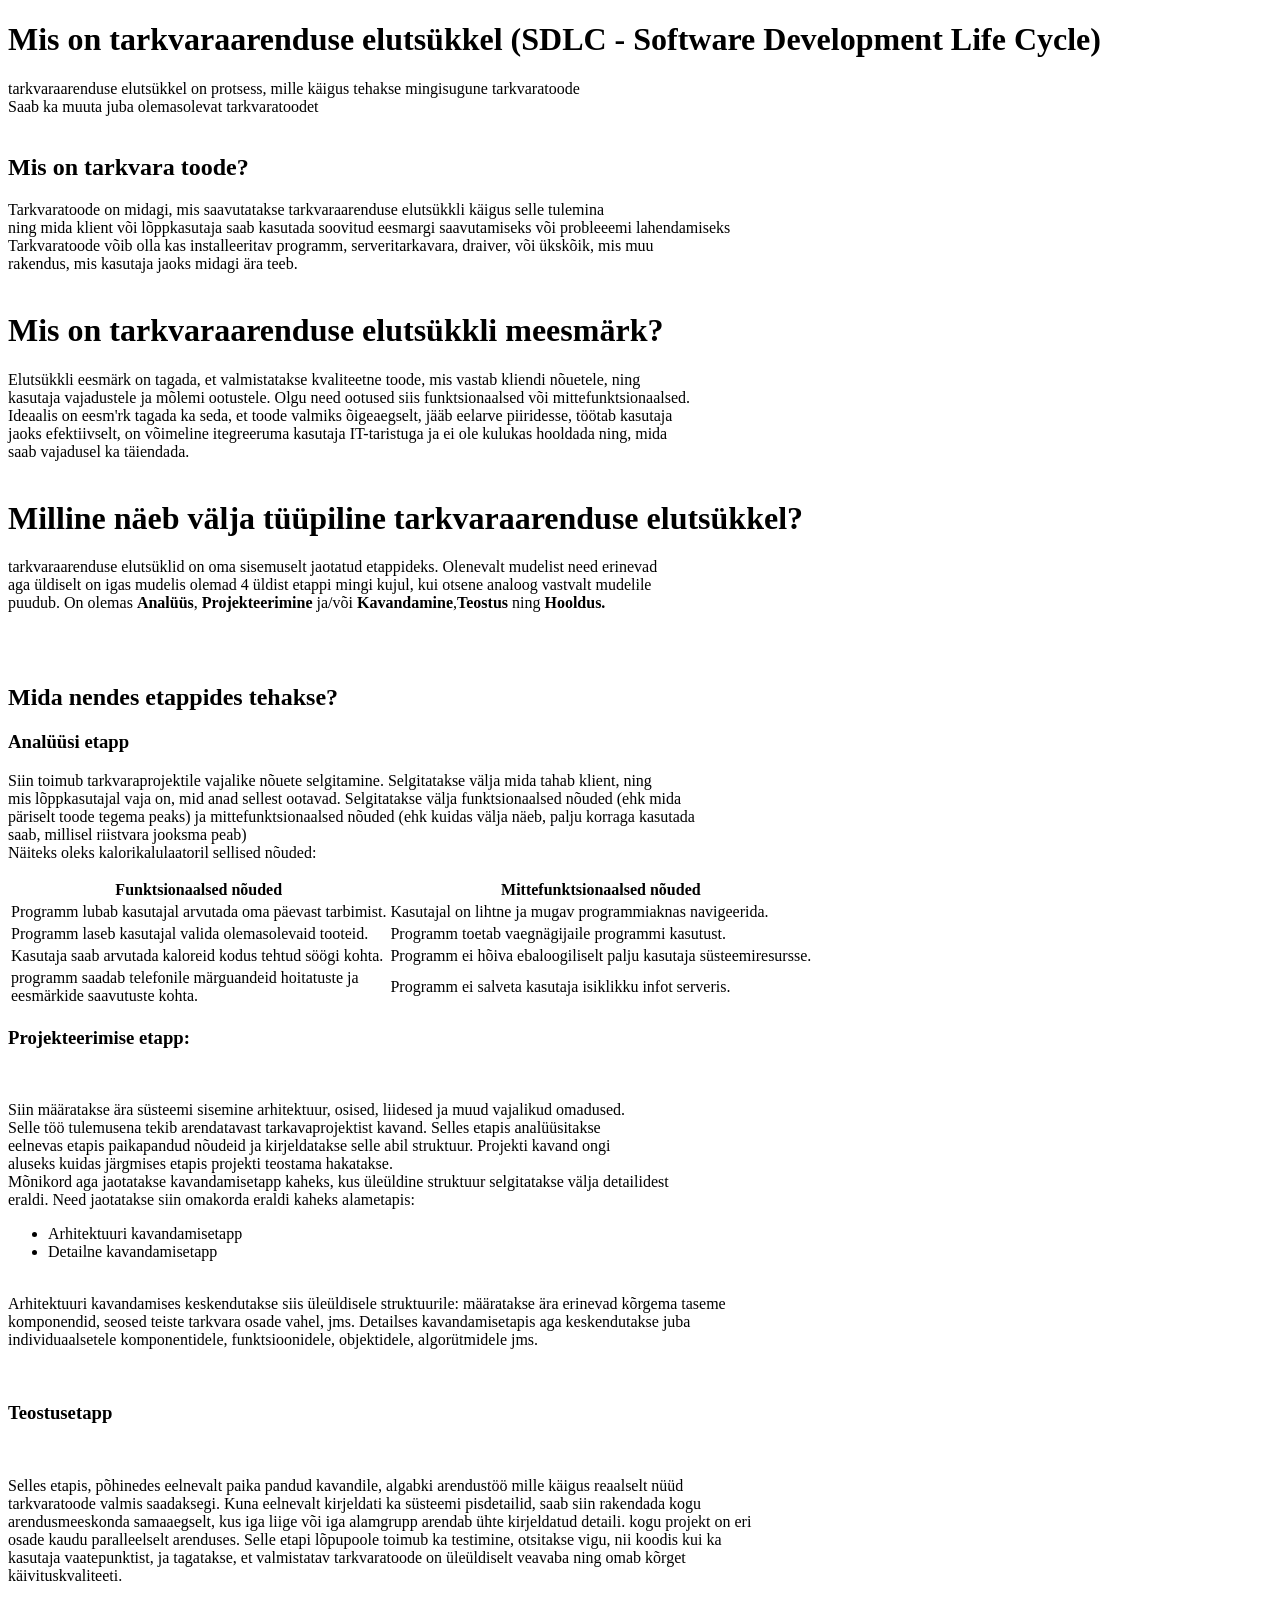
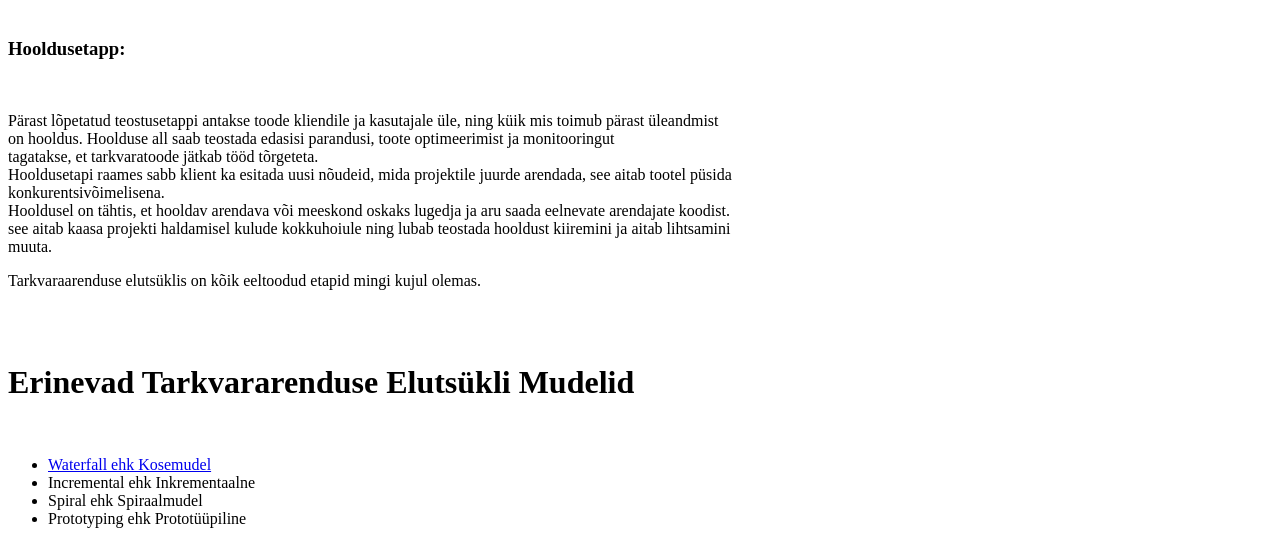
==== SDLC.html @ 90fbac44 "Tarkvaraarenduse protsessid üldiselt" ====
<!DOCTYPE html>
<html lang="en">
<head>
    <meta charset="UTF-8">
    <meta name="viewport" content="width=device-width, initial-scale=1.0">
    <title>Tarkvara Arendusprotsess</title>
</head>
<body>
    <h1>Mis on tarkvaraarenduse elutsükkel (SDLC - Software Development Life Cycle)</h1>
    <p>
        tarkvaraarenduse elutsükkel on protsess, mille käigus tehakse mingisugune tarkvaratoode<br/>
        Saab ka muuta juba olemasolevat tarkvaratoodet<br/><br/>
    </p>
    <h2>Mis on tarkvara toode?</h2>
    <p>
        Tarkvaratoode on midagi, mis saavutatakse tarkvaraarenduse elutsükkli käigus selle tulemina <br/>
        ning mida klient või lõppkasutaja saab kasutada soovitud eesmargi saavutamiseks või probleeemi lahendamiseks<br/>
        Tarkvaratoode võib olla kas installeeritav programm, serveritarkavara, draiver, või ükskõik, mis muu<br/>
        rakendus, mis kasutaja jaoks midagi ära teeb.<br/><br/>
    </p>
        <h1>Mis on tarkvaraarenduse elutsükkli meesmärk?</h1>
    <p>
        Elutsükkli eesmärk on tagada, et valmistatakse kvaliteetne toode, mis vastab kliendi nõuetele, ning <br/>
        kasutaja vajadustele ja mõlemi ootustele. Olgu need ootused siis funktsionaalsed või mittefunktsionaalsed.<br/>
        Ideaalis on eesm'rk tagada ka seda, et toode valmiks õigeaegselt, jääb eelarve piiridesse, töötab kasutaja<br/>
        jaoks efektiivselt, on võimeline itegreeruma kasutaja IT-taristuga ja ei ole kulukas hooldada ning, mida <br/>
        saab vajadusel ka täiendada.<br/><br/>
    </p>
    <h1>Milline näeb välja tüüpiline tarkvaraarenduse elutsükkel?</h1>
    <p>
        tarkvaraarenduse elutsüklid on oma sisemuselt jaotatud etappideks. Olenevalt mudelist need erinevad<br/>
        aga üldiselt on igas mudelis olemad 4 üldist etappi mingi kujul, kui otsene analoog vastvalt mudelile <br/>
        puudub. On olemas  <b>Analüüs</b>, <b>Projekteerimine</b> ja/või <b>Kavandamine</b>,<b>Teostus</b> ning <b>Hooldus.</b>
    </p><br/><br/>
    <h2>Mida nendes etappides tehakse?</h2>
    <h3>Analüüsi etapp</h3>
    <p>
        Siin toimub tarkvaraprojektile vajalike nõuete selgitamine. Selgitatakse välja mida tahab klient, ning <br/>
        mis lõppkasutajal vaja on, mid anad sellest ootavad. Selgitatakse välja funktsionaalsed nõuded (ehk mida <br/>
         päriselt toode tegema peaks) ja mittefunktsionaalsed nõuded (ehk kuidas välja näeb, palju korraga kasutada  <br/>
         saab, millisel riistvara jooksma peab)<br/> Näiteks oleks kalorikalulaatoril sellised nõuded:
         <table>
            <tr>
                <th>Funktsionaalsed nõuded</th>
                <th>Mittefunktsionaalsed nõuded</th>
            </tr>     
            <tr>
                <td>Programm lubab kasutajal arvutada oma päevast tarbimist.</td>
                <td>Kasutajal on lihtne ja mugav programmiaknas navigeerida.</td>
            </tr>
            <tr>
                <td>Programm laseb kasutajal valida olemasolevaid tooteid.</td>
                <td>Programm toetab vaegnägijaile programmi kasutust.</td>
            </tr>
            <tr>
                <td>Kasutaja saab arvutada kaloreid kodus tehtud söögi kohta.</td>
                <td>Programm ei hõiva ebaloogiliselt palju kasutaja süsteemiresursse.</td>
            </tr>
            <tr>
                <td>programm saadab telefonile märguandeid hoitatuste ja <br/>
                    eesmärkide saavutuste kohta.</td>
                <td>Programm ei salveta kasutaja isiklikku infot serveris.</td>
            </tr>
         </table>
    </p>
    <h3>Projekteerimise etapp:</h3><br/>
    <p>
        Siin määratakse ära süsteemi sisemine arhitektuur, osised, liidesed ja muud vajalikud omadused.<br/>
        Selle töö tulemusena tekib arendatavast tarkavaprojektist kavand. Selles etapis analüüsitakse<br/>
        eelnevas etapis paikapandud nõudeid ja kirjeldatakse selle abil struktuur. Projekti kavand ongi<br/>
        aluseks kuidas järgmises etapis projekti teostama hakatakse.<br/>
        Mõnikord aga jaotatakse kavandamisetapp kaheks, kus üleüldine struktuur selgitatakse välja detailidest<br/>
        eraldi. Need jaotatakse siin omakorda eraldi kaheks alametapis:
        <ul>
            <li>Arhitektuuri kavandamisetapp</li>
            <li>Detailne kavandamisetapp</li>
        </ul><br/>
        Arhitektuuri kavandamises keskendutakse siis üleüldisele struktuurile: määratakse ära erinevad kõrgema taseme<br/>
        komponendid, seosed teiste tarkvara osade vahel, jms. Detailses kavandamisetapis aga keskendutakse juba <br/>
        individuaalsetele komponentidele, funktsioonidele, objektidele, algorütmidele jms.<br/>

    </p><br/>
    <h3>Teostusetapp</h3><br/>
    <p>
        Selles etapis, põhinedes eelnevalt paika pandud kavandile, algabki arendustöö mille käigus reaalselt nüüd <br/>
        tarkvaratoode valmis saadaksegi. Kuna eelnevalt kirjeldati ka süsteemi pisdetailid, saab siin rakendada kogu <br/>
        arendusmeeskonda samaaegselt, kus iga liige või iga alamgrupp arendab ühte kirjeldatud detaili. kogu projekt on eri <br/>
        osade kaudu paralleelselt arenduses. Selle etapi lõpupoole toimub ka testimine, otsitakse vigu, nii koodis kui ka <br/>
        kasutaja vaatepunktist, ja tagatakse, et valmistatav tarkvaratoode on  üleüldiselt veavaba ning omab kõrget <br/>
        käivituskvaliteeti.<br/> 
    </p><br/>
    <h3>Hooldusetapp:</h3><br/>
    <p>
        Pärast lõpetatud teostusetappi antakse toode kliendile ja kasutajale üle, ning küik mis toimub pärast üleandmist <br/>
        on hooldus. Hoolduse all saab teostada edasisi parandusi, toote optimeerimist ja monitooringut <br/>
        tagatakse, et tarkvaratoode jätkab tööd tõrgeteta.<br/>
        Hooldusetapi raames sabb klient ka esitada uusi nõudeid, mida projektile juurde arendada, see aitab tootel püsida<br/>
         konkurentsivõimelisena.<br/>
         Hooldusel on tähtis, et hooldav arendava või meeskond oskaks lugedja ja aru saada eelnevate arendajate koodist.<br/>
         see aitab kaasa projekti haldamisel kulude kokkuhoiule ning lubab teostada hooldust kiiremini ja aitab lihtsamini <br/>
         muuta.<br/>
         <p>Tarkvaraarenduse elutsüklis on kõik eeltoodud etapid mingi kujul olemas.</p><br/><br/>
    </p>
    <h1>Erinevad Tarkvararenduse Elutsükli Mudelid</h1><br/>
    <p>
        <ul>
            <li><a href="SDLCModels/waterfall.html">Waterfall ehk Kosemudel</a></li>
            <li><a href=""></a>Incremental ehk Inkrementaalne</li>
            <li><a href=""></a>Spiral ehk  Spiraalmudel</li>
            <li><a href=""></a>Prototyping ehk Prototüüpiline</li>
        </ul>
    </p>
</body>
</html>
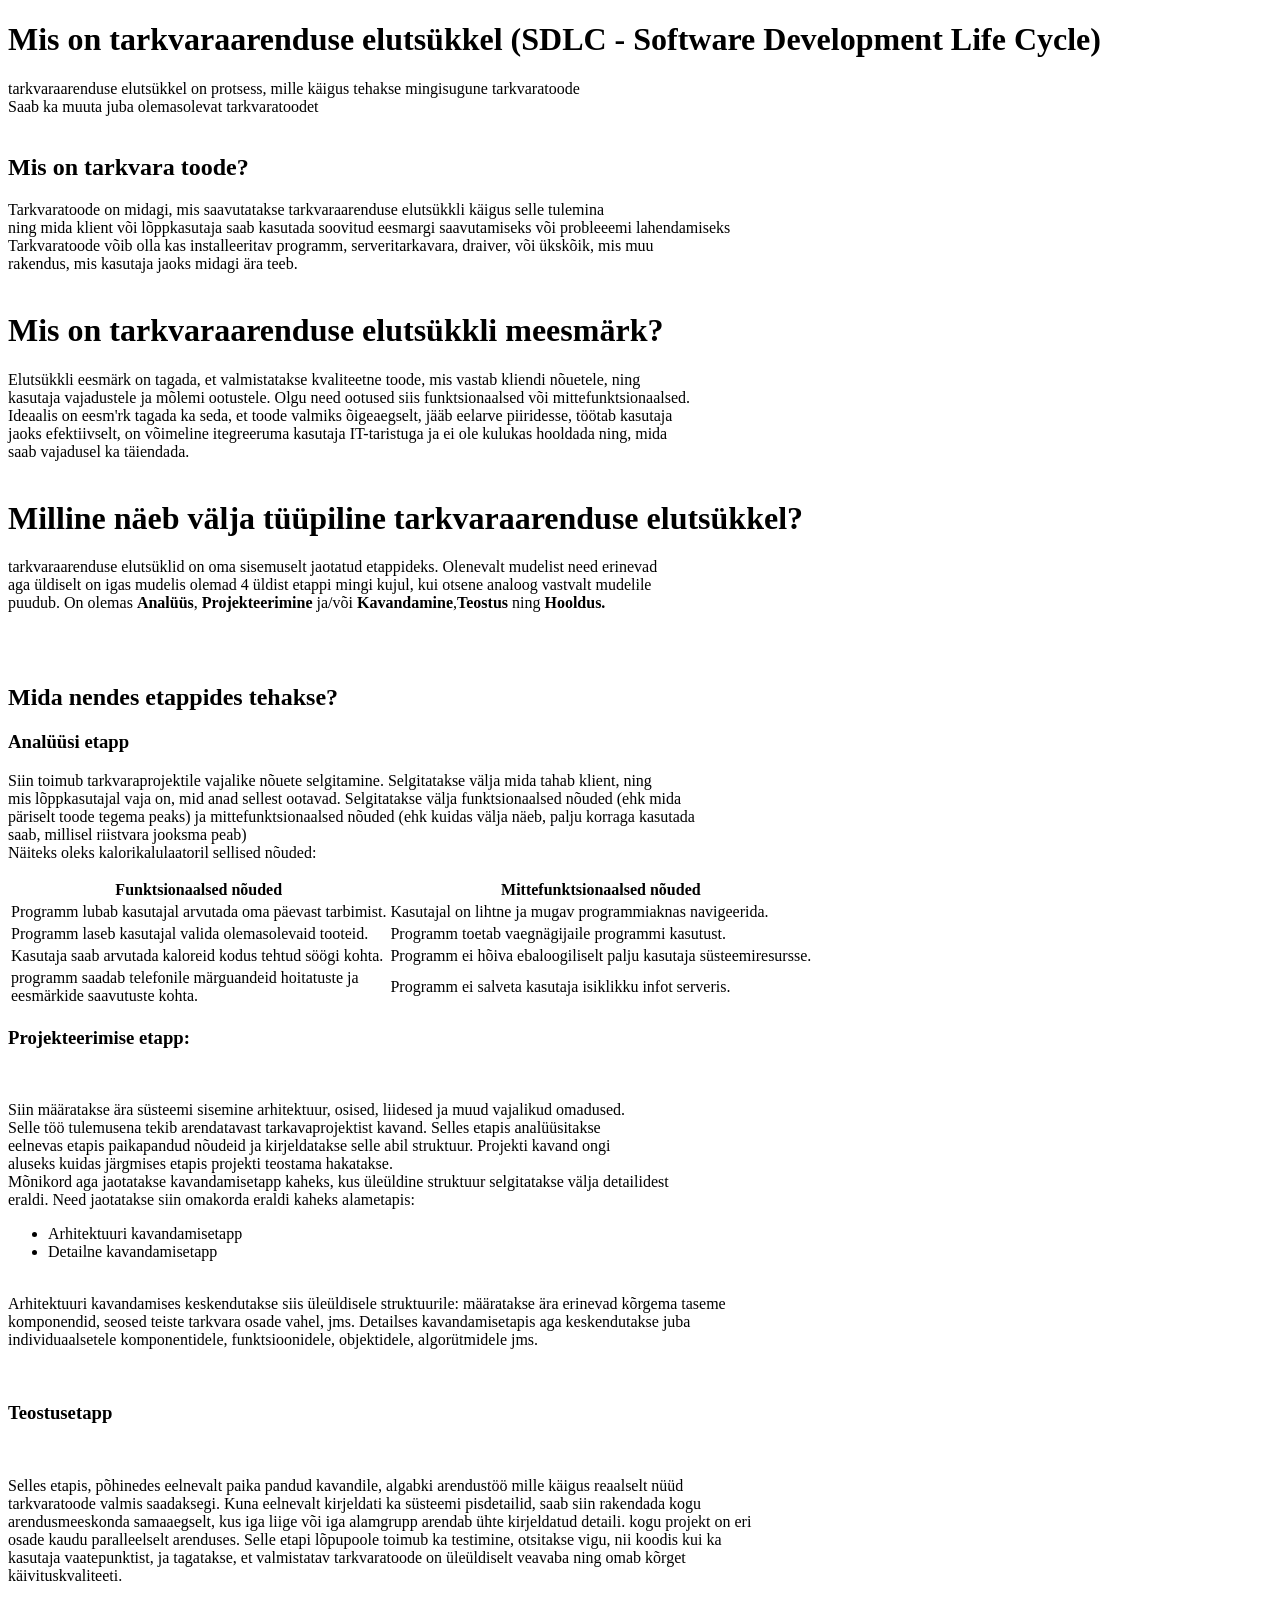
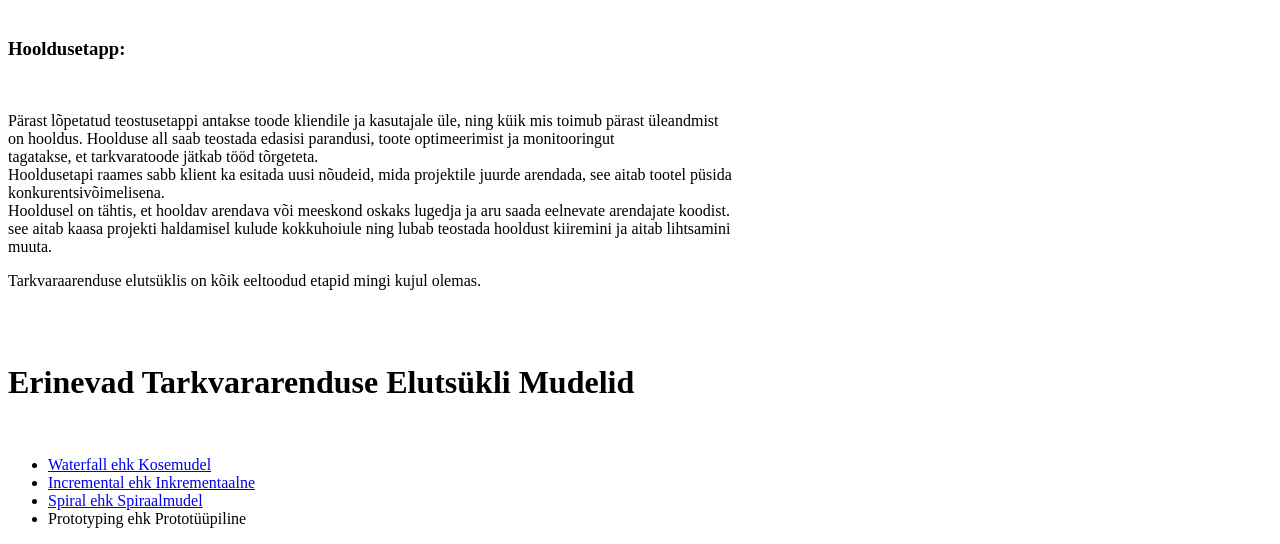
==== commit db2f0acb: "finished kose, incremental and started spiral.html" ====
--- a/SDLC.html
+++ b/SDLC.html
@@ -105,8 +105,8 @@
     <p>
         <ul>
             <li><a href="SDLCModels/waterfall.html">Waterfall ehk Kosemudel</a></li>
-            <li><a href=""></a>Incremental ehk Inkrementaalne</li>
-            <li><a href=""></a>Spiral ehk  Spiraalmudel</li>
+            <li><a href="SDLCModels/incremental.html">Incremental ehk Inkrementaalne</a></li>
+            <li><a href="SDLCModels/spiral.html">Spiral ehk  Spiraalmudel</a></li>
             <li><a href=""></a>Prototyping ehk Prototüüpiline</li>
         </ul>
     </p>
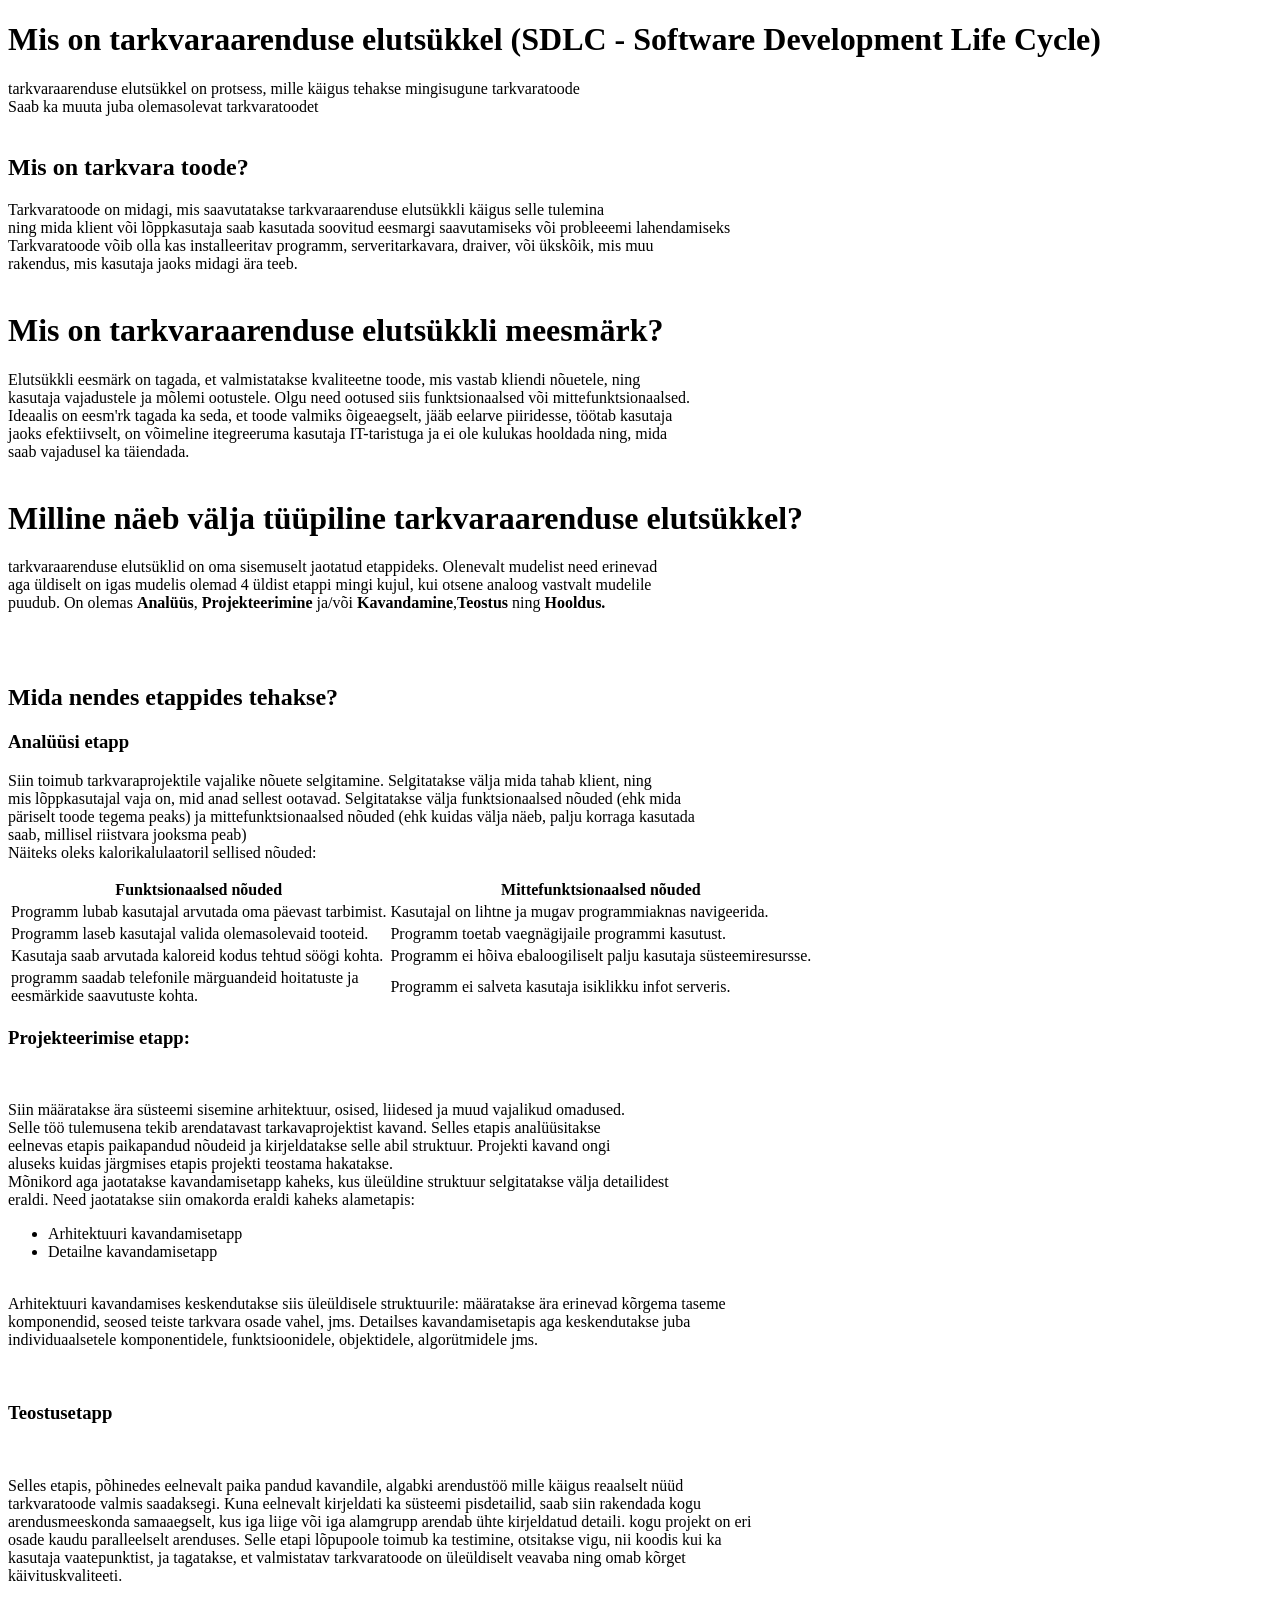
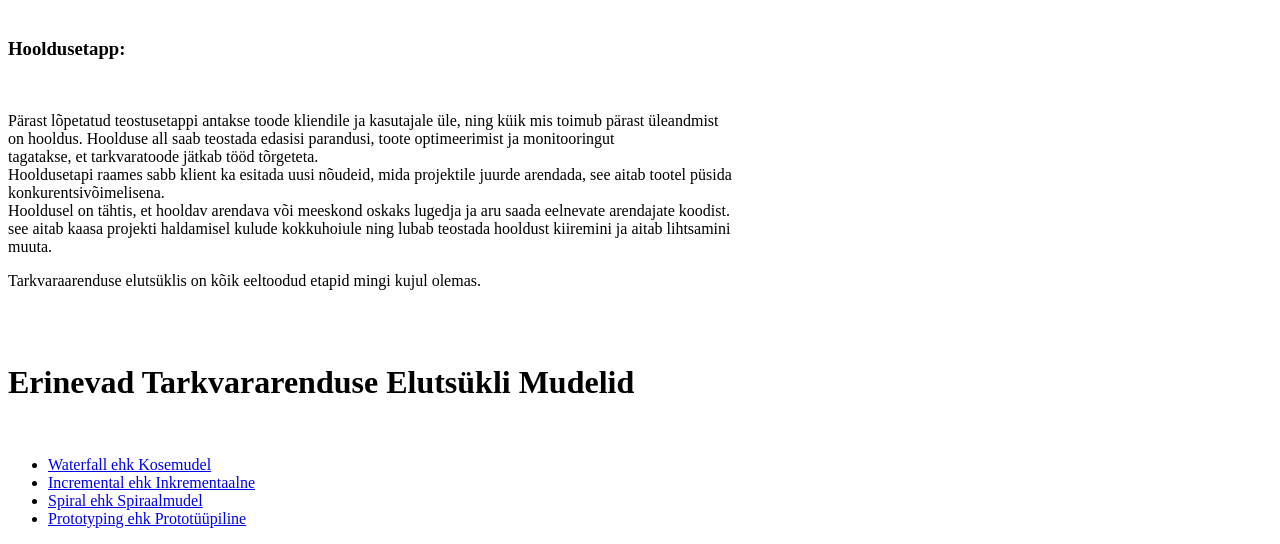
==== commit c92e5dca: "spiral + prototype" ====
--- a/SDLC.html
+++ b/SDLC.html
@@ -107,7 +107,7 @@
             <li><a href="SDLCModels/waterfall.html">Waterfall ehk Kosemudel</a></li>
             <li><a href="SDLCModels/incremental.html">Incremental ehk Inkrementaalne</a></li>
             <li><a href="SDLCModels/spiral.html">Spiral ehk  Spiraalmudel</a></li>
-            <li><a href=""></a>Prototyping ehk Prototüüpiline</li>
+            <li><a href="SDLCModels/prototype.html">Prototyping ehk Prototüüpiline</a></li>
         </ul>
     </p>
 </body>
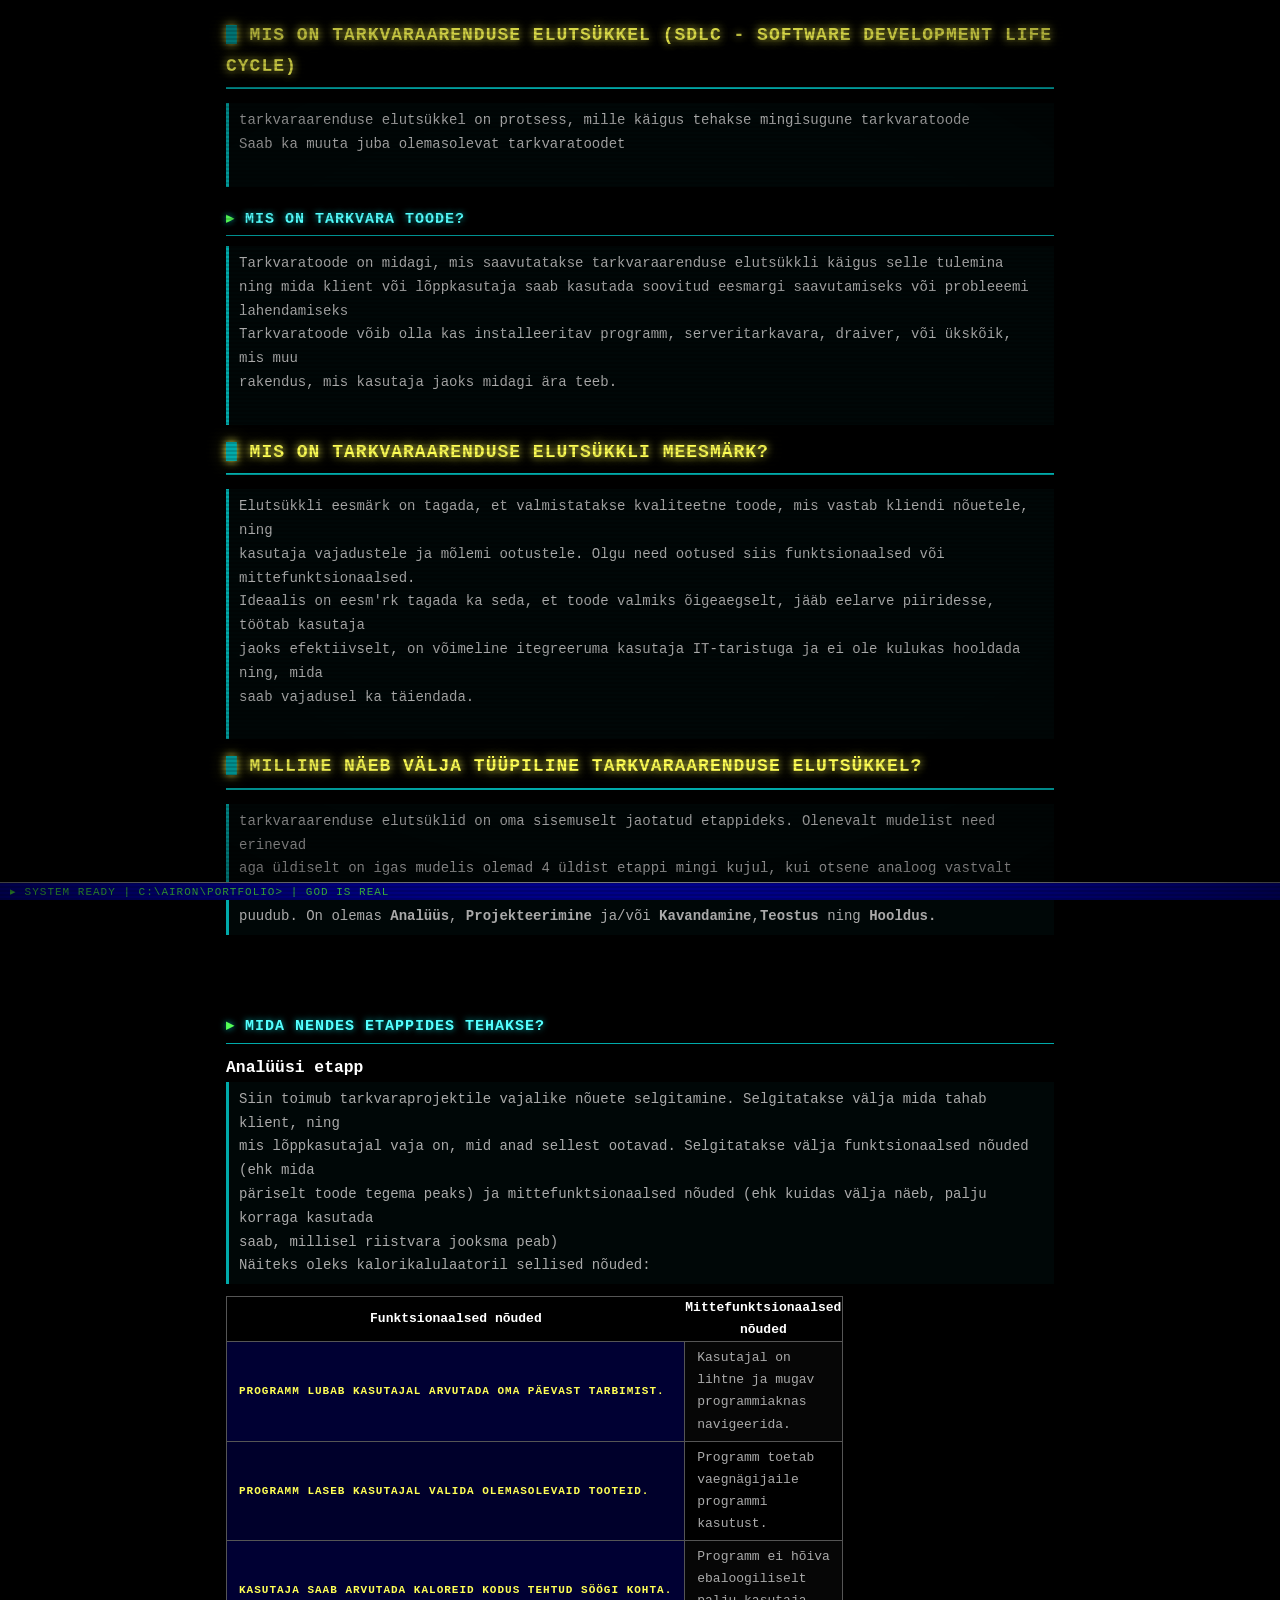
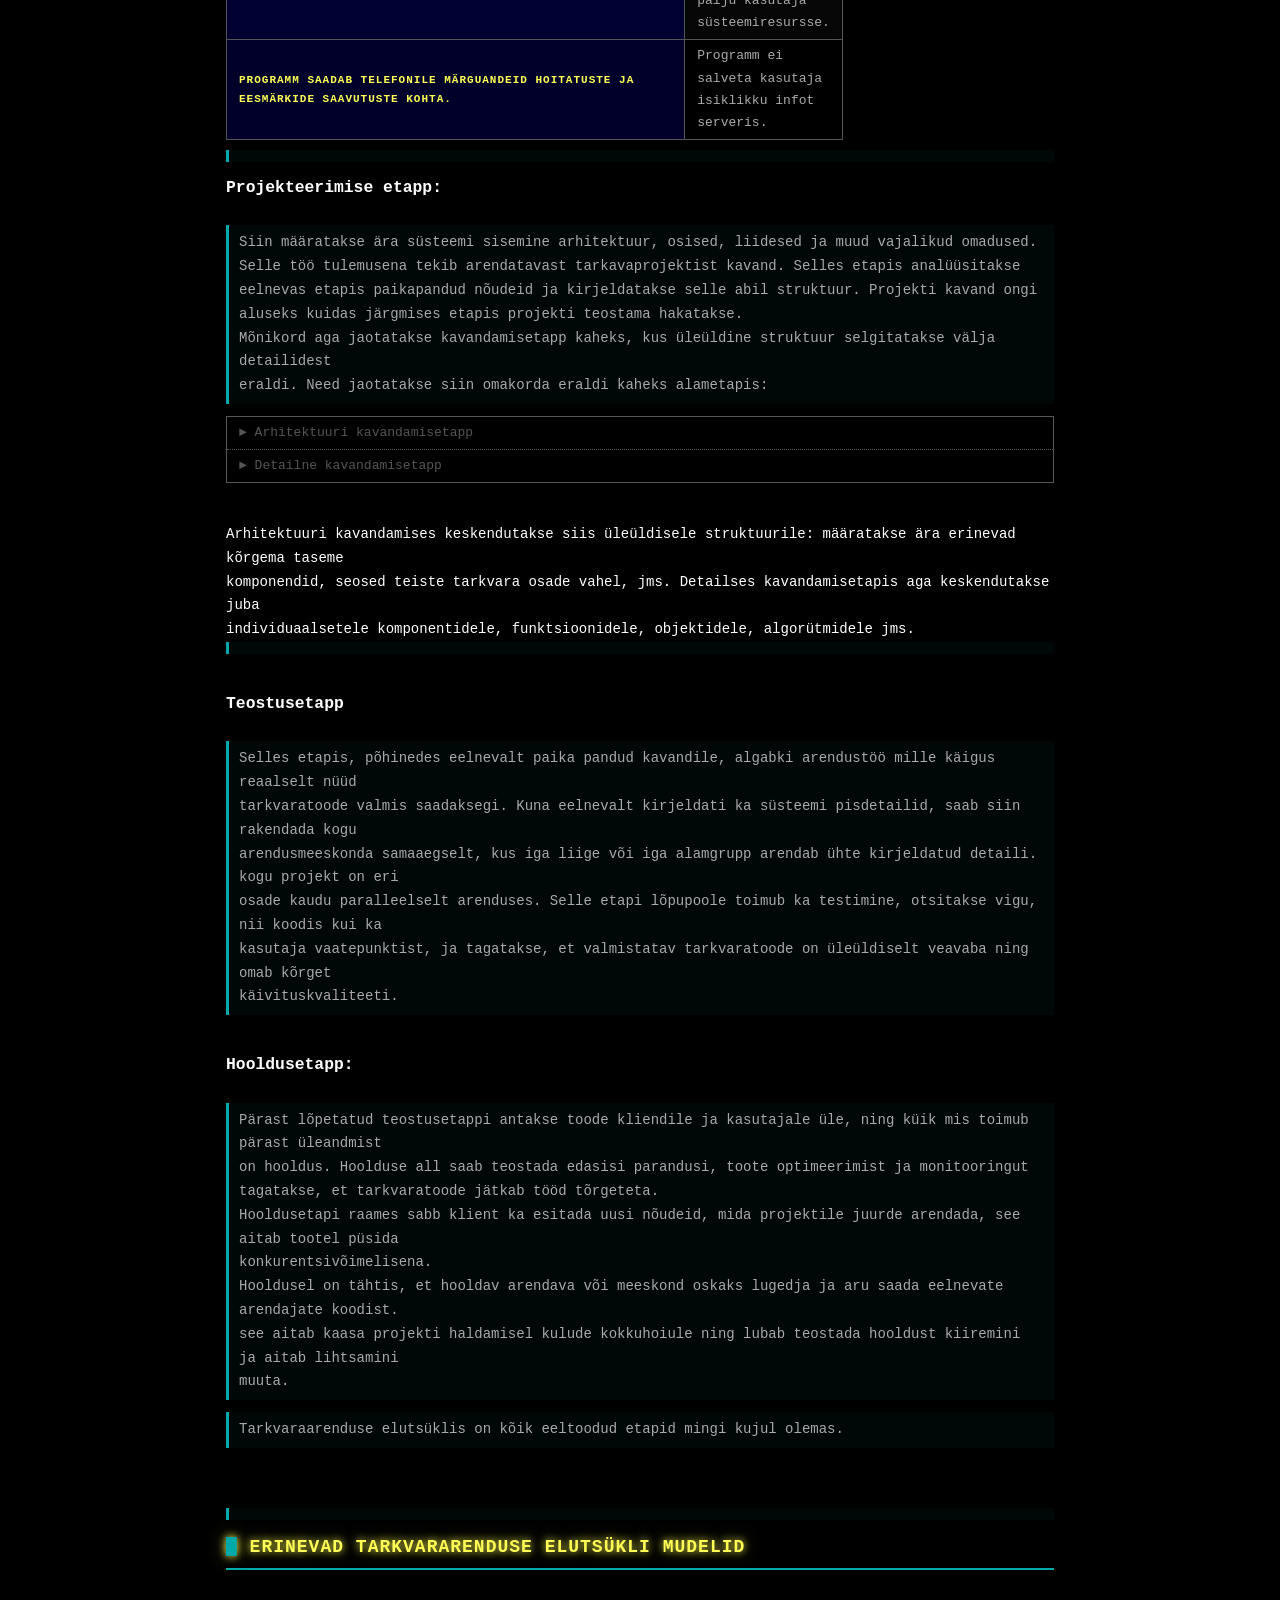
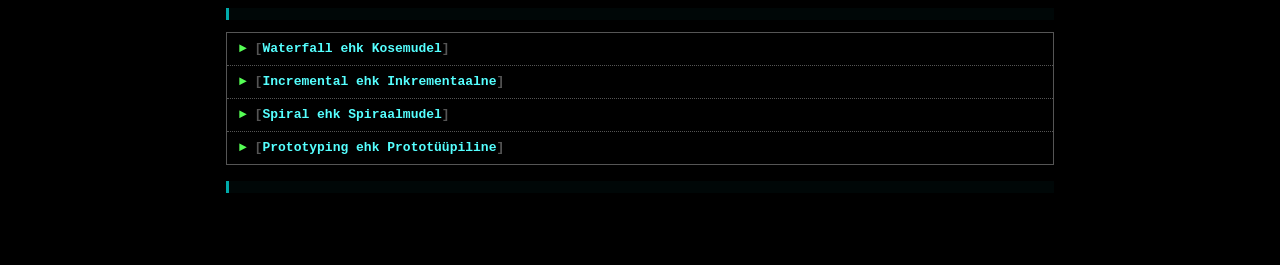
==== commit 33919827: "add css link and change footer" ====
--- a/SDLC.html
+++ b/SDLC.html
@@ -3,6 +3,7 @@
 <head>
     <meta charset="UTF-8">
     <meta name="viewport" content="width=device-width, initial-scale=1.0">
+    <link rel="stylesheet" href="templeos.css">
     <title>Tarkvara Arendusprotsess</title>
 </head>
 <body>
--- a/templeos.css
+++ b/templeos.css
@@ -0,0 +1,269 @@
+/* ═══════════════════════════════════════════════════
+   TEMPLEOS AESTHETIC CSS
+   16-color VGA palette, bitmap-feel, divine terminal
+   Drop-in stylesheet — zero HTML changes required
+   ═══════════════════════════════════════════════════ */
+
+:root {
+  --black:    #000000;
+  --blue:     #0000AA;
+  --green:    #00AA00;
+  --cyan:     #00AAAA;
+  --lgray:    #AAAAAA;
+  --dgray:    #555555;
+  --lgreen:   #55FF55;
+  --lcyan:    #55FFFF;
+  --lred:     #FF5555;
+  --lmagenta: #FF55FF;
+  --yellow:   #FFFF55;
+  --white:    #FFFFFF;
+}
+
+/* ── ANIMATIONS ──────────────────────────────────── */
+@keyframes scanlines {
+  0%   { background-position: 0 0; }
+  100% { background-position: 0 4px; }
+}
+@keyframes flicker {
+  0%   { opacity: 1; }
+  92%  { opacity: 1; }
+  93%  { opacity: 0.96; }
+  94%  { opacity: 1; }
+  97%  { opacity: 0.98; }
+  100% { opacity: 1; }
+}
+@keyframes boot-in {
+  from { opacity: 0; transform: scaleY(0.02); }
+  to   { opacity: 1; transform: scaleY(1); }
+}
+
+/* ── RESET ───────────────────────────────────────── */
+*, *::before, *::after {
+  box-sizing: border-box;
+  margin: 0;
+  padding: 0;
+}
+
+/* ── BASE ────────────────────────────────────────── */
+html {
+  background: var(--black);
+  scroll-behavior: smooth;
+}
+
+body {
+  font-family: 'Courier New', Courier, monospace;
+  font-size: 14px;
+  line-height: 1.7;
+  color: var(--white);
+  background: var(--black);
+  min-height: 100vh;
+  max-width: 860px;
+  margin: 0 auto;
+  padding: 20px 16px 60px;
+  animation: boot-in 0.35s ease-out, flicker 10s infinite;
+  position: relative;
+  overflow-x: hidden;
+}
+
+/* CRT scanline overlay */
+body::before {
+  content: '';
+  position: fixed;
+  inset: 0;
+  background: repeating-linear-gradient(
+    to bottom,
+    transparent 0px,
+    transparent 2px,
+    rgba(0, 0, 0, 0.15) 2px,
+    rgba(0, 0, 0, 0.15) 4px
+  );
+  pointer-events: none;
+  z-index: 9999;
+  animation: scanlines 0.08s linear infinite;
+}
+
+/* CRT vignette */
+body::after {
+  content: '';
+  position: fixed;
+  inset: 0;
+  background: radial-gradient(ellipse at center,
+    transparent 55%,
+    rgba(0, 0, 0, 0.6) 100%
+  );
+  pointer-events: none;
+  z-index: 9998;
+}
+
+/* ── HEADINGS ────────────────────────────────────── */
+h1 {
+  font-size: 18px;
+  color: var(--yellow);
+  text-transform: uppercase;
+  letter-spacing: 1px;
+  text-shadow: 0 0 8px var(--yellow), 0 0 20px rgba(255, 255, 85, 0.3);
+  padding-bottom: 6px;
+  margin-bottom: 14px;
+  border-bottom: 2px solid var(--cyan);
+}
+
+h1::before {
+  content: '█ ';
+  color: var(--cyan);
+}
+
+h2 {
+  font-size: 15px;
+  color: var(--lcyan);
+  text-transform: uppercase;
+  letter-spacing: 1px;
+  text-shadow: 0 0 6px var(--cyan);
+  margin-top: 20px;
+  margin-bottom: 10px;
+  border-bottom: 1px solid var(--cyan);
+  padding-bottom: 3px;
+}
+
+h2::before {
+  content: '▸ ';
+  color: var(--lgreen);
+}
+
+/* ── PARAGRAPH ───────────────────────────────────── */
+p {
+  color: var(--lgray);
+  margin-bottom: 12px;
+  padding: 6px 10px;
+  border-left: 3px solid var(--cyan);
+  background: rgba(0, 170, 170, 0.04);
+}
+
+/* ── LINKS ───────────────────────────────────────── */
+a {
+  color: var(--lcyan);
+  text-decoration: none;
+  font-weight: bold;
+  transition: color 0.1s, text-shadow 0.1s;
+}
+
+a::before { content: '['; color: var(--dgray); }
+a::after  { content: ']'; color: var(--dgray); }
+
+a:hover {
+  color: var(--yellow);
+  text-shadow: 0 0 6px var(--yellow);
+}
+
+a:visited {
+  color: var(--lmagenta);
+}
+
+/* ── LISTS ───────────────────────────────────────── */
+ul {
+  list-style: none;
+  padding: 0;
+  margin: 10px 0 16px;
+  border: 1px solid var(--dgray);
+}
+
+ul li {
+  padding: 5px 12px;
+  border-bottom: 1px dotted var(--dgray);
+  color: var(--lgray);
+  font-size: 13px;
+  transition: background 0.1s;
+}
+
+ul li:last-child {
+  border-bottom: none;
+}
+
+ul li:hover {
+  background: rgba(0, 170, 170, 0.07);
+}
+
+ul li::before {
+  content: '► ';
+  color: var(--lgreen);
+}
+
+/* inactive items (no link) */
+ul li:not(:has(a)) {
+  color: var(--dgray);
+}
+
+ul li:not(:has(a))::before {
+  color: var(--dgray);
+}
+
+/* ── TABLE ───────────────────────────────────────── */
+table {
+  border-collapse: collapse;
+  width: 100%;
+  max-width: 520px;
+  margin: 10px 0;
+  font-size: 13px;
+  border: 1px solid var(--dgray);
+}
+
+td {
+  border: 1px solid var(--dgray);
+  padding: 5px 12px;
+  color: var(--lgray);
+  vertical-align: middle;
+}
+
+/* first column = label */
+td:first-child {
+  color: var(--yellow);
+  background: rgba(0, 0, 170, 0.25);
+  font-weight: bold;
+  text-transform: uppercase;
+  font-size: 11px;
+  letter-spacing: 1px;
+  white-space: nowrap;
+  width: 160px;
+}
+
+tr:nth-child(even) td            { background: rgba(85, 85, 85, 0.08); }
+tr:nth-child(even) td:first-child { background: rgba(0, 0, 170, 0.3); }
+tr:hover td                       { background: rgba(0, 170, 170, 0.07); }
+tr:hover td:first-child            { background: rgba(0, 0, 170, 0.4); }
+
+/* ── IMAGES ──────────────────────────────────────── */
+img {
+  display: block;
+  max-width: 600px;
+  max-height: 600px;
+  image-rendering: pixelated;
+  border: 2px solid var(--lgray);
+  box-shadow: 0 0 10px rgba(0, 170, 170, 0.3), 4px 4px 0 var(--dgray);
+  margin: 4px 0;
+}
+
+/* ── STATUS BAR ──────────────────────────────────── */
+html::after {
+  content: '▸ SYSTEM READY  |  C:\\AIRON\\PORTFOLIO>  |  GOD IS REAL ';
+  position: fixed;
+  bottom: 0;
+  left: 0;
+  right: 0;
+  background: var(--blue);
+  color: var(--lgreen);
+  font-family: 'Courier New', Courier, monospace;
+  font-size: 11px;
+  padding: 2px 10px;
+  border-top: 1px solid var(--lgray);
+  z-index: 1000;
+  letter-spacing: 1px;
+  pointer-events: none;
+}
+
+/* ── RESPONSIVE ──────────────────────────────────── */
+@media (max-width: 600px) {
+  body           { padding: 12px 10px 50px; }
+  h1             { font-size: 14px; }
+  table          { font-size: 12px; }
+  img            { max-width: 120px; }
+  td:first-child { width: 110px; }
+}
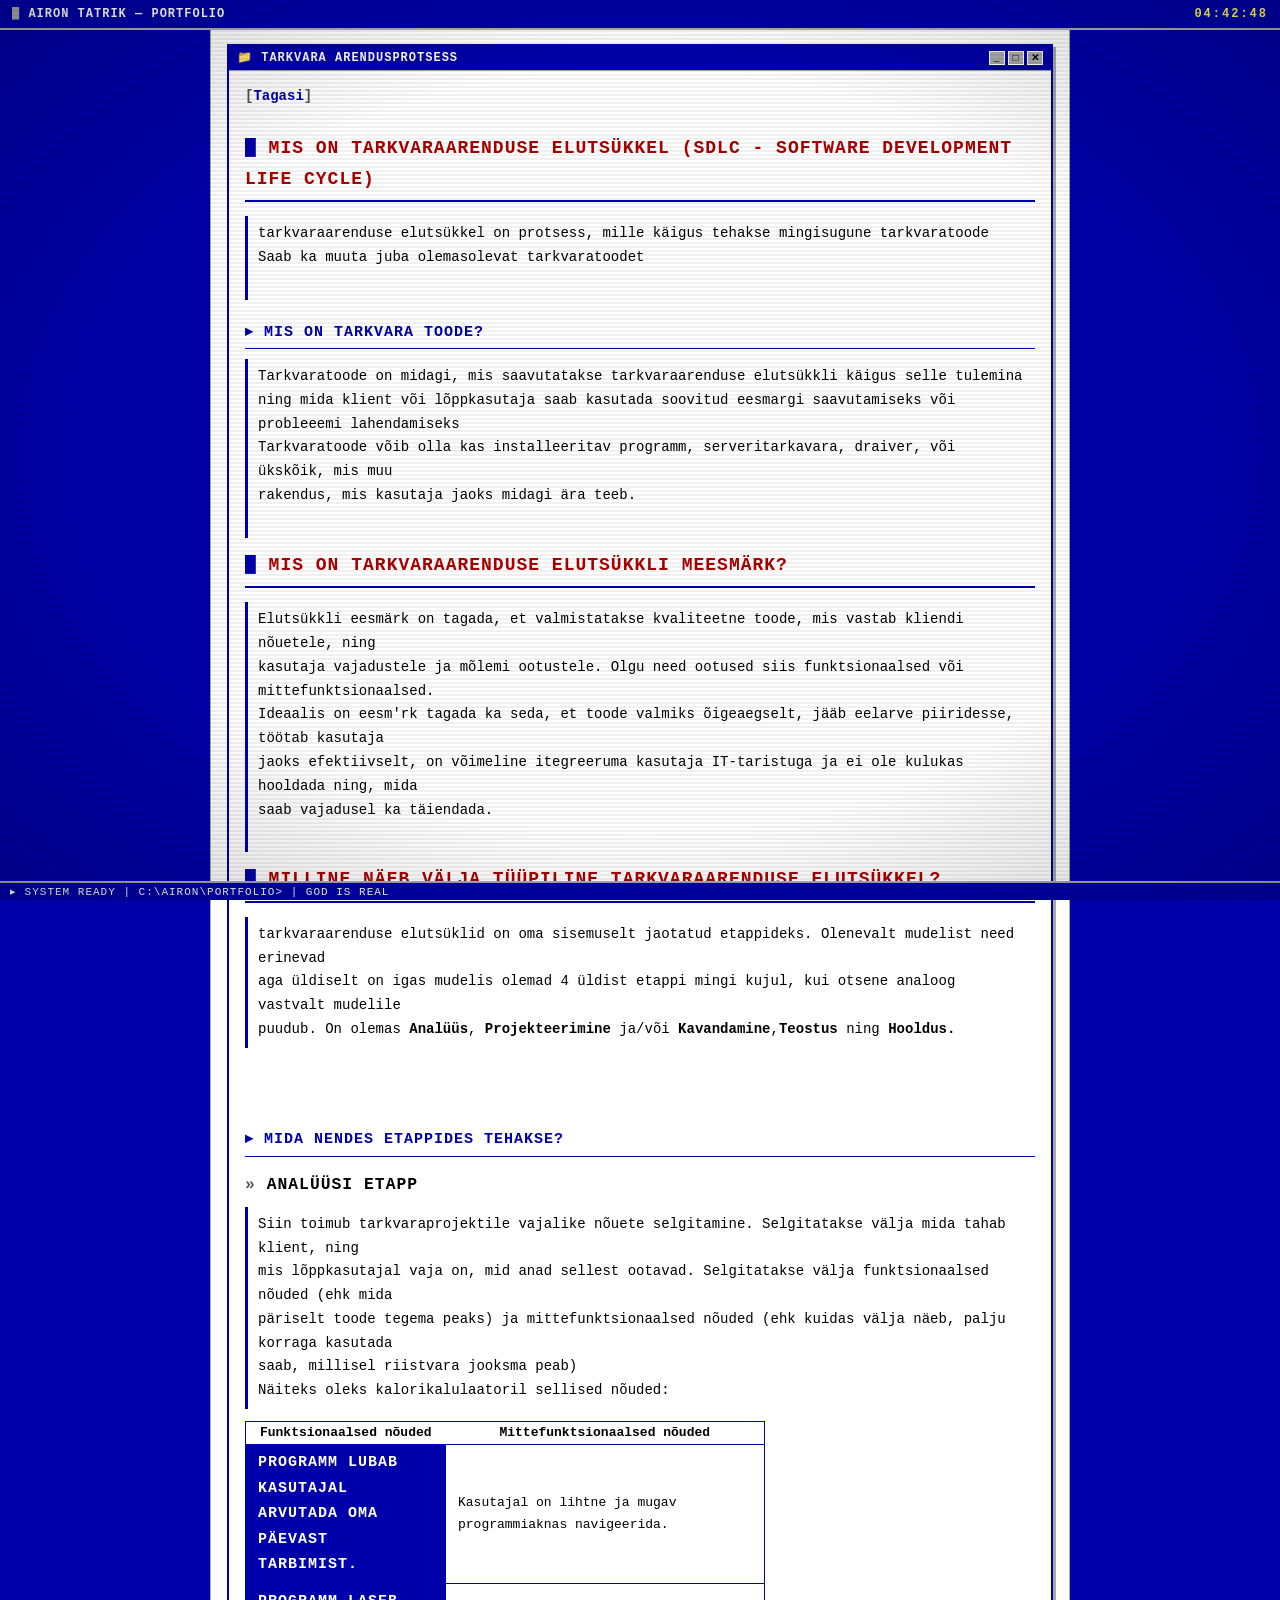
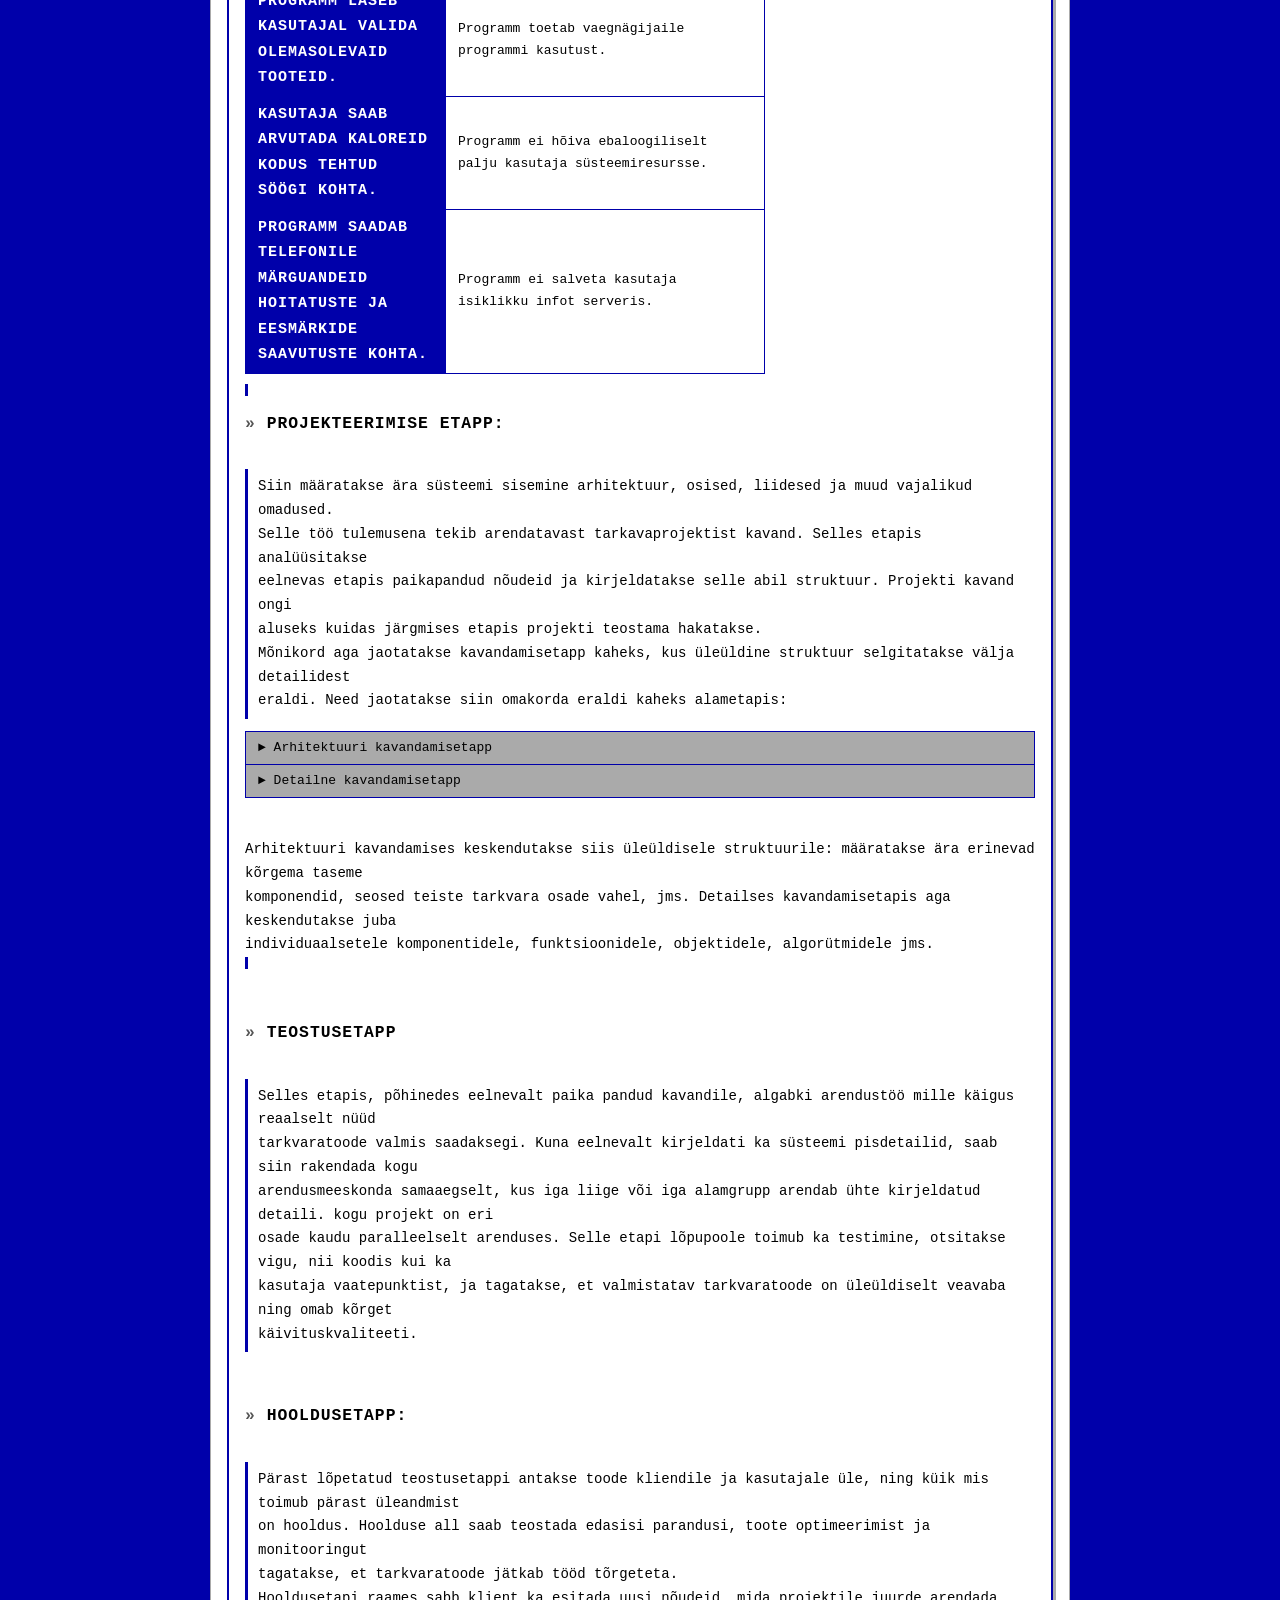
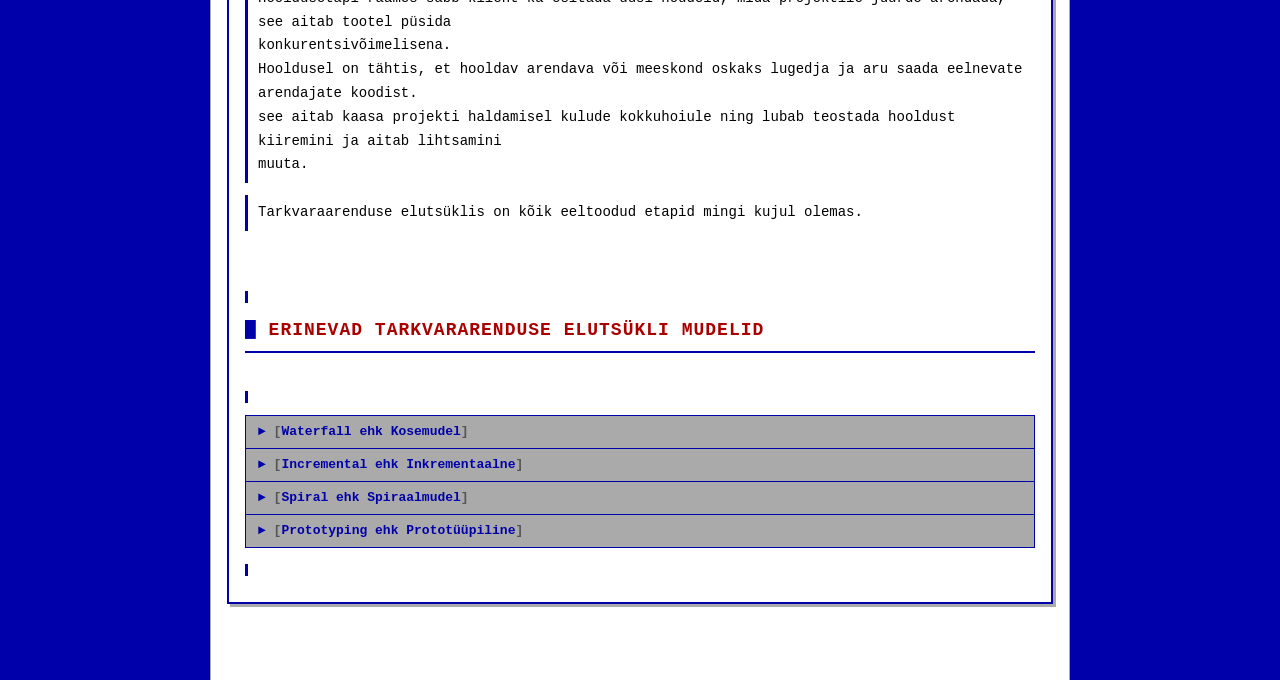
==== commit 113e24c8: "minor changes" ====
--- a/SDLC.html
+++ b/SDLC.html
@@ -7,6 +7,7 @@
     <title>Tarkvara Arendusprotsess</title>
 </head>
 <body>
+     <a href="./index.html">Tagasi</a><br><br/>
     <h1>Mis on tarkvaraarenduse elutsükkel (SDLC - Software Development Life Cycle)</h1>
     <p>
         tarkvaraarenduse elutsükkel on protsess, mille käigus tehakse mingisugune tarkvaratoode<br/>
@@ -111,5 +112,7 @@
             <li><a href="SDLCModels/prototype.html">Prototyping ehk Prototüüpiline</a></li>
         </ul>
     </p>
+
+    <script src="./Header.js"></script>
 </body>
 </html>
--- a/templeos.css
+++ b/templeos.css
@@ -1,6 +1,6 @@
 /* ═══════════════════════════════════════════════════
    TEMPLEOS AESTHETIC CSS
-   16-color VGA palette, bitmap-feel, divine terminal
+   White/gray background — divine terminal, light mode
    Drop-in stylesheet — zero HTML changes required
    ═══════════════════════════════════════════════════ */
 
@@ -17,6 +17,7 @@
   --lmagenta: #FF55FF;
   --yellow:   #FFFF55;
   --white:    #FFFFFF;
+  --red:      #AA0000;
 }
 
 /* ── ANIMATIONS ──────────────────────────────────── */
@@ -27,7 +28,7 @@
 @keyframes flicker {
   0%   { opacity: 1; }
   92%  { opacity: 1; }
-  93%  { opacity: 0.96; }
+  93%  { opacity: 0.97; }
   94%  { opacity: 1; }
   97%  { opacity: 0.98; }
   100% { opacity: 1; }
@@ -46,7 +47,7 @@
 
 /* ── BASE ────────────────────────────────────────── */
 html {
-  background: var(--black);
+  background: var(--blue);
   scroll-behavior: smooth;
 }
 
@@ -54,8 +55,8 @@
   font-family: 'Courier New', Courier, monospace;
   font-size: 14px;
   line-height: 1.7;
-  color: var(--white);
-  background: var(--black);
+  color: var(--black);
+  background: var(--white);
   min-height: 100vh;
   max-width: 860px;
   margin: 0 auto;
@@ -63,6 +64,8 @@
   animation: boot-in 0.35s ease-out, flicker 10s infinite;
   position: relative;
   overflow-x: hidden;
+  border-left: 1px solid var(--lgray);
+  border-right: 1px solid var(--lgray);
 }
 
 /* CRT scanline overlay */
@@ -74,8 +77,8 @@
     to bottom,
     transparent 0px,
     transparent 2px,
-    rgba(0, 0, 0, 0.15) 2px,
-    rgba(0, 0, 0, 0.15) 4px
+    rgba(0, 0, 0, 0.06) 2px,
+    rgba(0, 0, 0, 0.06) 4px
   );
   pointer-events: none;
   z-index: 9999;
@@ -88,8 +91,8 @@
   position: fixed;
   inset: 0;
   background: radial-gradient(ellipse at center,
-    transparent 55%,
-    rgba(0, 0, 0, 0.6) 100%
+    transparent 60%,
+    rgba(0, 0, 0, 0.18) 100%
   );
   pointer-events: none;
   z-index: 9998;
@@ -98,64 +101,73 @@
 /* ── HEADINGS ────────────────────────────────────── */
 h1 {
   font-size: 18px;
-  color: var(--yellow);
-  text-transform: uppercase;
-  letter-spacing: 1px;
-  text-shadow: 0 0 8px var(--yellow), 0 0 20px rgba(255, 255, 85, 0.3);
+  color: var(--red);
+  text-transform: uppercase;
+  letter-spacing: 1px;
   padding-bottom: 6px;
   margin-bottom: 14px;
-  border-bottom: 2px solid var(--cyan);
+  border-bottom: 2px solid var(--blue);
 }
 
 h1::before {
   content: '█ ';
-  color: var(--cyan);
+  color: var(--blue);
 }
 
 h2 {
   font-size: 15px;
-  color: var(--lcyan);
-  text-transform: uppercase;
-  letter-spacing: 1px;
-  text-shadow: 0 0 6px var(--cyan);
+  color: var(--blue);
+  text-transform: uppercase;
+  letter-spacing: 1px;
   margin-top: 20px;
   margin-bottom: 10px;
-  border-bottom: 1px solid var(--cyan);
+  border-bottom: 1px solid var(--blue);
   padding-bottom: 3px;
 }
 
 h2::before {
   content: '▸ ';
-  color: var(--lgreen);
-}
+  color: var(--blue);
+}
+
+h3, h4, h5, h6 {
+  color: var(--black);
+  text-transform: uppercase;
+  letter-spacing: 1px;
+  margin-top: 14px;
+  margin-bottom: 8px;
+}
+
+h3::before { content: '» '; color: var(--dgray); }
+h4::before { content: '> '; color: var(--dgray); }
 
 /* ── PARAGRAPH ───────────────────────────────────── */
 p {
-  color: var(--lgray);
+  color: var(--black);
   margin-bottom: 12px;
   padding: 6px 10px;
-  border-left: 3px solid var(--cyan);
-  background: rgba(0, 170, 170, 0.04);
+  border-left: 3px solid var(--blue);
+  background: rgba(255, 255, 255, 0.5);
 }
 
 /* ── LINKS ───────────────────────────────────────── */
 a {
-  color: var(--lcyan);
+  color: var(--blue);
   text-decoration: none;
   font-weight: bold;
-  transition: color 0.1s, text-shadow 0.1s;
+  transition: color 0.1s;
 }
 
 a::before { content: '['; color: var(--dgray); }
 a::after  { content: ']'; color: var(--dgray); }
 
 a:hover {
-  color: var(--yellow);
-  text-shadow: 0 0 6px var(--yellow);
+  color: var(--red);
+  text-decoration: underline;
 }
 
 a:visited {
-  color: var(--lmagenta);
+  color: #550055;
 }
 
 /* ── LISTS ───────────────────────────────────────── */
@@ -163,13 +175,14 @@
   list-style: none;
   padding: 0;
   margin: 10px 0 16px;
-  border: 1px solid var(--dgray);
+  border: 1px solid var(--blue);
+  background: var(--lgray);
 }
 
 ul li {
   padding: 5px 12px;
-  border-bottom: 1px dotted var(--dgray);
-  color: var(--lgray);
+  border-bottom: 1px solid var(--blue);
+  color: var(--blue);
   font-size: 13px;
   transition: background 0.1s;
 }
@@ -179,21 +192,21 @@
 }
 
 ul li:hover {
-  background: rgba(0, 170, 170, 0.07);
+  background: rgba(0, 0, 170, 0.1);
 }
 
 ul li::before {
   content: '► ';
-  color: var(--lgreen);
+  color: var(--blue);
 }
 
 /* inactive items (no link) */
 ul li:not(:has(a)) {
-  color: var(--dgray);
+  color: var(--black);
 }
 
 ul li:not(:has(a))::before {
-  color: var(--dgray);
+  color: var(--black);
 }
 
 /* ── TABLE ───────────────────────────────────────── */
@@ -203,32 +216,32 @@
   max-width: 520px;
   margin: 10px 0;
   font-size: 13px;
-  border: 1px solid var(--dgray);
+  border: 1px solid var(--blue);
 }
 
 td {
-  border: 1px solid var(--dgray);
+  border: 1px solid var(--blue);
   padding: 5px 12px;
-  color: var(--lgray);
+  color: var(--black);
+  background: var(--white);
   vertical-align: middle;
 }
 
-/* first column = label */
+/* first column = label: blue bg, white text */
 td:first-child {
-  color: var(--yellow);
-  background: rgba(0, 0, 170, 0.25);
-  font-weight: bold;
-  text-transform: uppercase;
-  font-size: 11px;
-  letter-spacing: 1px;
-  white-space: nowrap;
-  width: 160px;
-}
-
-tr:nth-child(even) td            { background: rgba(85, 85, 85, 0.08); }
-tr:nth-child(even) td:first-child { background: rgba(0, 0, 170, 0.3); }
-tr:hover td                       { background: rgba(0, 170, 170, 0.07); }
-tr:hover td:first-child            { background: rgba(0, 0, 170, 0.4); }
+  color: var(--white);
+  background: var(--blue);
+  font-weight: bold;
+  text-transform: uppercase;
+  font-size: 15px;
+  letter-spacing: 1px;
+  white-space: none;
+ 
+  width: 200px;
+}
+
+tr:hover td              { background: #F0F4FF; }
+tr:hover td:first-child  { background: #0000CC; }
 
 /* ── IMAGES ──────────────────────────────────────── */
 img {
@@ -236,24 +249,118 @@
   max-width: 600px;
   max-height: 600px;
   image-rendering: pixelated;
-  border: 2px solid var(--lgray);
-  box-shadow: 0 0 10px rgba(0, 170, 170, 0.3), 4px 4px 0 var(--dgray);
+  border: 2px solid var(--blue);
+  box-shadow: 3px 3px 0 var(--lgray);
   margin: 4px 0;
+}
+
+/* ── PROGRAM WINDOW ──────────────────────────────── */
+#prog-window {
+  border: 2px solid var(--blue);
+  background: var(--white);
+  margin: 8px 0 16px;
+  box-shadow: 3px 3px 0 var(--lgray);
+}
+
+#prog-window-titlebar {
+  background: var(--blue);
+  color: var(--white);
+  font-family: 'Courier New', Courier, monospace;
+  font-size: 12px;
+  font-weight: bold;
+  padding: 2px 8px;
+  display: flex;
+  justify-content: space-between;
+  align-items: center;
+  border-bottom: 1px solid var(--lgray);
+  user-select: none;
+  letter-spacing: 1px;
+  text-transform: uppercase;
+}
+
+#prog-window-titlebar .win-title {
+  color: var(--white);
+}
+
+#prog-window-titlebar .win-controls {
+  display: flex;
+  gap: 3px;
+}
+
+#prog-window-titlebar .wbtn {
+  background: var(--lgray);
+  color: var(--black);
+  border: 1px solid var(--white);
+  width: 16px;
+  height: 14px;
+  font-size: 10px;
+  line-height: 13px;
+  text-align: center;
+  cursor: default;
+  font-family: 'Courier New', Courier, monospace;
+  font-weight: bold;
+}
+
+#prog-window-body {
+  padding: 14px 16px;
+}
+
+/* ── SITE HEADER ─────────────────────────────────── */
+#site-header {
+  position: fixed;
+  top: 0;
+  left: 0;
+  right: 0;
+  background: var(--blue);
+  color: var(--white);
+  font-family: 'Courier New', Courier, monospace;
+  font-size: 12px;
+  padding: 4px 12px;
+  border-bottom: 2px solid var(--lgray);
+  z-index: 1001;
+  display: flex;
+  justify-content: space-between;
+  align-items: center;
+  letter-spacing: 1px;
+  user-select: none;
+}
+
+#site-header .header-title {
+  color: var(--white);
+  font-weight: bold;
+  text-transform: uppercase;
+}
+
+#site-header .header-title::before {
+  content: '█ ';
+  color: var(--lgray);
+}
+
+#site-header .header-clock {
+  color: var(--yellow);
+  font-weight: bold;
+  font-variant-numeric: tabular-nums;
+  letter-spacing: 2px;
+}
+
+/* push body content below the fixed header */
+body {
+  padding-top: 36px;
 }
 
 /* ── STATUS BAR ──────────────────────────────────── */
 html::after {
-  content: '▸ SYSTEM READY  |  C:\\AIRON\\PORTFOLIO>  |  GOD IS REAL ';
+  content: '▸ SYSTEM READY  |  C:\\AIRON\\PORTFOLIO>  |  GOD IS REAL';
   position: fixed;
   bottom: 0;
   left: 0;
   right: 0;
   background: var(--blue);
-  color: var(--lgreen);
+  color: var(--white);
   font-family: 'Courier New', Courier, monospace;
   font-size: 11px;
   padding: 2px 10px;
-  border-top: 1px solid var(--lgray);
+  border-top: 2px solid var(--lgray);
   z-index: 1000;
   letter-spacing: 1px;
   pointer-events: none;
@@ -261,9 +368,34 @@
 
 /* ── RESPONSIVE ──────────────────────────────────── */
 @media (max-width: 600px) {
-  body           { padding: 12px 10px 50px; }
+  body           { padding: 12px 10px 50px; padding-top: 36px; }
   h1             { font-size: 14px; }
   table          { font-size: 12px; }
-  img            { max-width: 120px; }
+  img            { max-width: 100%; }
   td:first-child { width: 110px; }
-}+}
+
+/*
+ * ── HEADER + CLOCK INJECTION ─────────────────────
+ * Paste this <script> tag at the end of each HTML
+ * <body>, or link it as a separate .js file.
+ * ──────────────────────────────────────────────────
+ *
+ * <script>
+ * (function () {
+ *   var h = document.createElement('div');
+ *   h.id = 'site-header';
+ *   h.innerHTML =
+ *     '<span class="header-title">Airon Tatrik — Portfolio</span>' +
+ *     '<span class="header-clock" id="hclock"></span>';
+ *   document.body.insertBefore(h, document.body.firstChild);
+ *   function tick() {
+ *     var n = new Date();
+ *     var p = function(x){ return String(x).padStart(2,'0'); };
+ *     document.getElementById('hclock').textContent =
+ *       p(n.getHours()) + ':' + p(n.getMinutes()) + ':' + p(n.getSeconds());
+ *   }
+ *   tick(); setInterval(tick, 1000);
+ * })();
+ * </script>
+ */
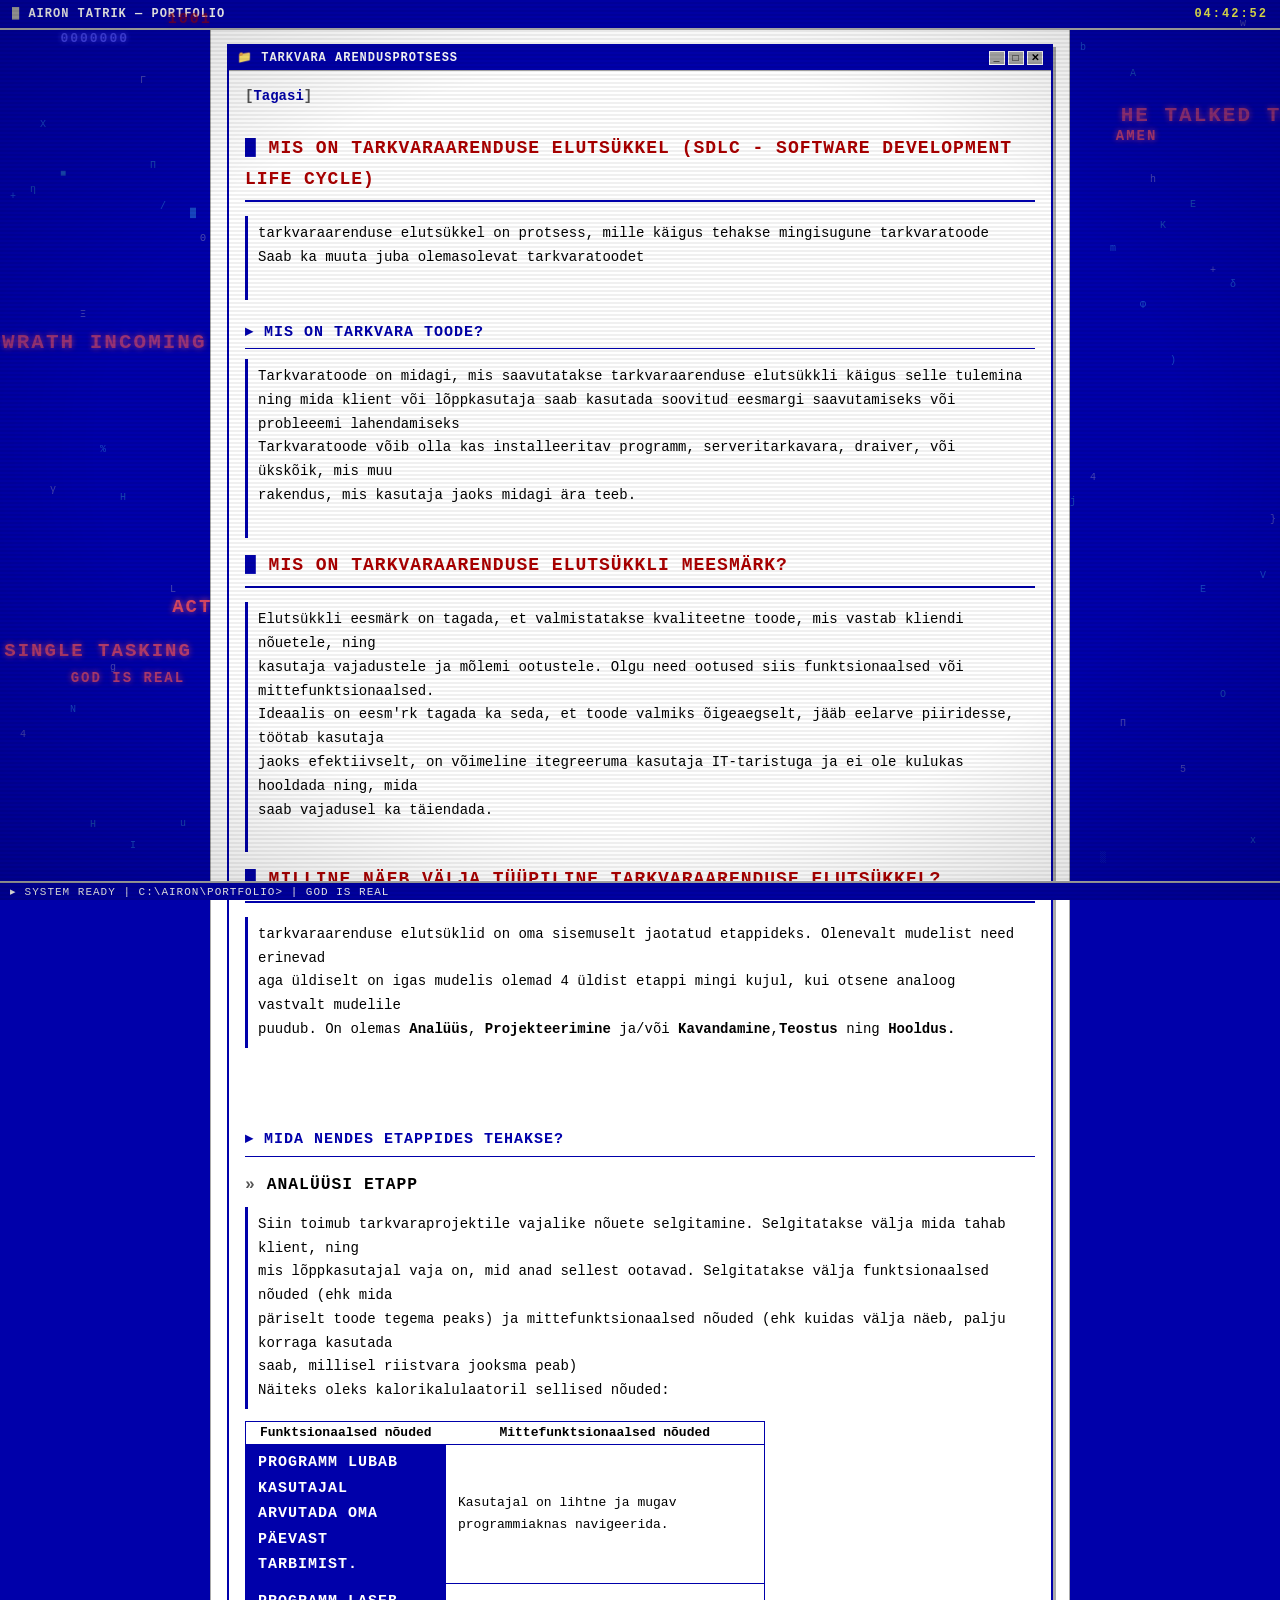
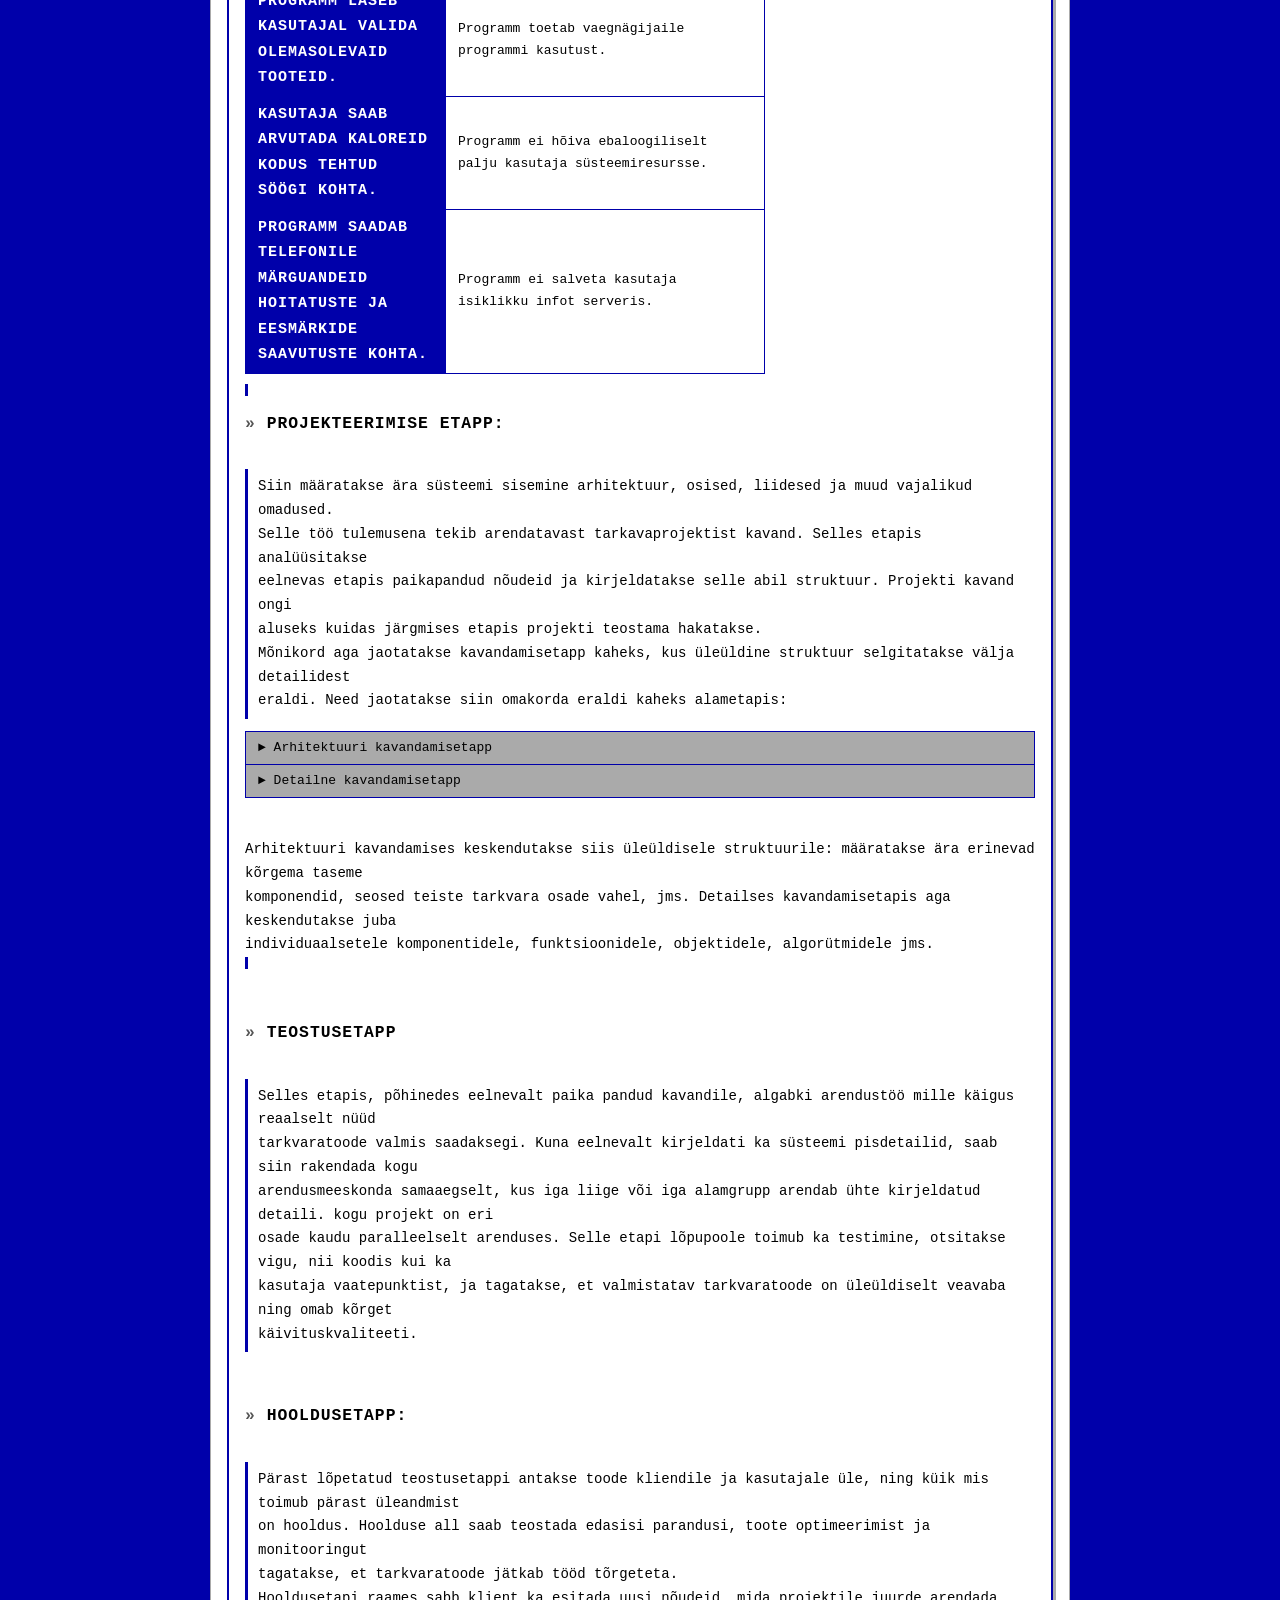
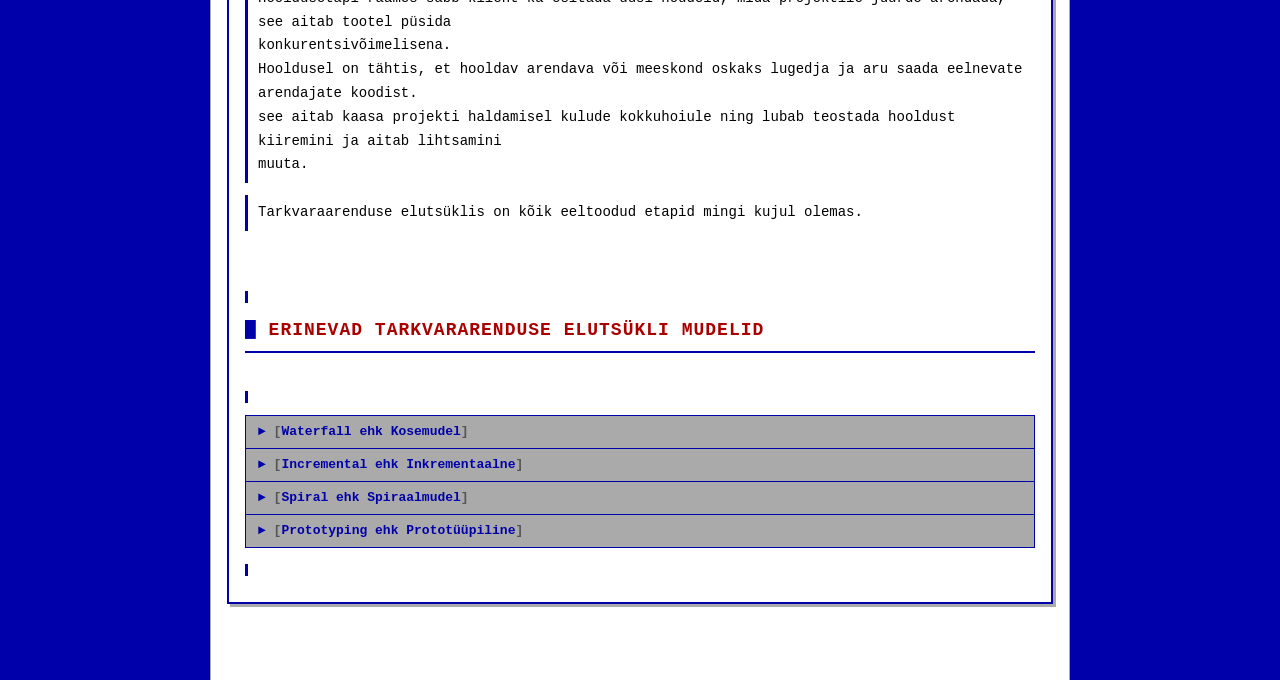
==== commit cb2928fd: "added effects for margin zones" ====
--- a/SDLC.html
+++ b/SDLC.html
@@ -114,5 +114,6 @@
     </p>
 
     <script src="./Header.js"></script>
+        <script src="templeos-effects.js"></script>
 </body>
 </html>
--- a/templeos.css
+++ b/templeos.css
@@ -83,6 +83,7 @@
   pointer-events: none;
   z-index: 9999;
   animation: scanlines 0.08s linear infinite;
+  
 }
 
 /* CRT vignette */
@@ -375,27 +376,45 @@
   td:first-child { width: 110px; }
 }
 
+/* ── BACKGROUND EFFECTS — GUTTER CLIP ───────────── */
 /*
- * ── HEADER + CLOCK INJECTION ─────────────────────
- * Paste this <script> tag at the end of each HTML
- * <body>, or link it as a separate .js file.
- * ──────────────────────────────────────────────────
+ * Hard-clips the JS effect layers (canvas + overlay div) to the
+ * blue margin gutters only. The clip polygon is updated by JS on
+ * resize, but this baseline hides both elements until JS sets the
+ * real clip, preventing a flash of full-screen effects on load.
  *
- * <script>
- * (function () {
- *   var h = document.createElement('div');
- *   h.id = 'site-header';
- *   h.innerHTML =
- *     '<span class="header-title">Airon Tatrik — Portfolio</span>' +
- *     '<span class="header-clock" id="hclock"></span>';
- *   document.body.insertBefore(h, document.body.firstChild);
- *   function tick() {
- *     var n = new Date();
- *     var p = function(x){ return String(x).padStart(2,'0'); };
- *     document.getElementById('hclock').textContent =
- *       p(n.getHours()) + ':' + p(n.getMinutes()) + ':' + p(n.getSeconds());
- *   }
- *   tick(); setInterval(tick, 1000);
- * })();
- * </script>
- */+ * The actual clip-path value is written by templeos-effects.js
+ * via applyClip() — these rules just establish the property so
+ * the browser doesn't ignore the JS assignment on first paint.
+ */
+
+#effects-canvas,
+#effects-overlay {
+  position: fixed;
+  top: 0;
+  left: 0;
+  width: 100%;
+  height: 100%;
+  pointer-events: none;
+
+  /* Baseline: clip to nothing until JS computes real gutter bounds.
+     Prevents any bleed over content during the first frame. */
+  clip-path: polygon(0 0, 0 0, 0 0);
+
+  /* Keep below CRT scanline (9999) and vignette (9998) overlays */
+  z-index: 9990;
+}
+
+#effects-overlay {
+  z-index: 9991;
+  overflow: hidden;
+  font-family: 'Courier New', Courier, monospace;
+}
+
+/* On narrow viewports where no gutters exist, suppress entirely */
+@media (max-width: 860px) {
+  #effects-canvas,
+  #effects-overlay {
+    display: none;
+  }
+}
